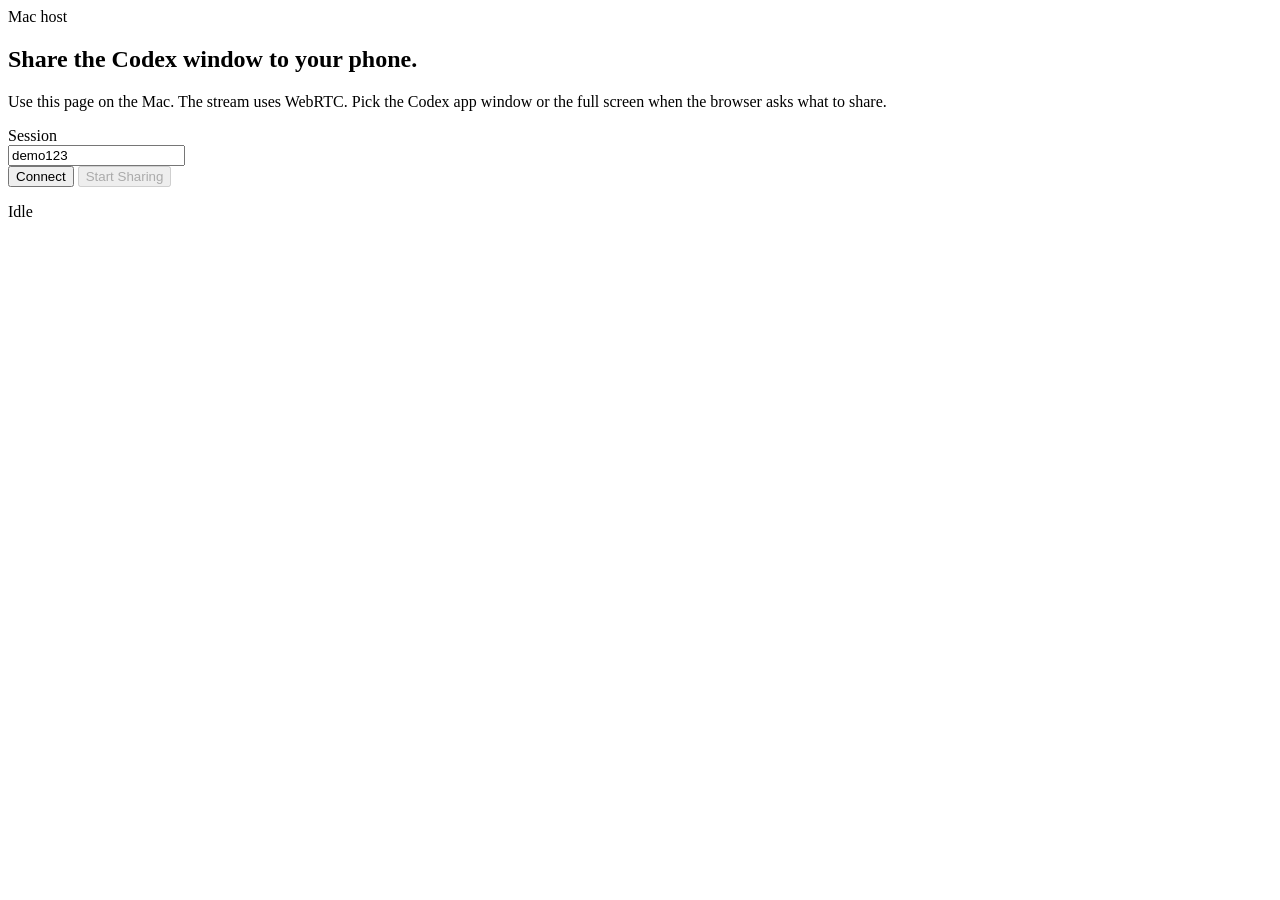
==== shared-backend/web/host.html @ 50c8c579 "Initial PocketCodex prototype" ====
<!DOCTYPE html>
<html lang="en">
  <head>
    <meta charset="utf-8" />
    <meta name="viewport" content="width=device-width, initial-scale=1" />
    <title>PocketCodex Host</title>
    <link rel="stylesheet" href="/styles.css" />
  </head>
  <body>
    <main class="shell">
      <section class="card grid two">
        <div>
          <div class="row">
            <span class="pill">Mac host</span>
          </div>
          <h1>Share the Codex window to your phone.</h1>
          <p class="status">
            Use this page on the Mac. The stream uses WebRTC. Pick the Codex app window or the full
            screen when the browser asks what to share.
          </p>
          <div class="row">
            <label class="small" for="session">Session</label>
          </div>
          <input id="session" class="mono" />
          <div class="row">
            <button id="connect">Connect</button>
            <button id="share" class="secondary" disabled>Start Sharing</button>
          </div>
          <p id="status" class="status">Idle</p>
          <p id="link" class="status mono"></p>
        </div>
        <div class="video-frame">
          <video id="preview" autoplay muted playsinline></video>
        </div>
      </section>
    </main>

    <script>
      const sessionInput = document.getElementById("session");
      const connectButton = document.getElementById("connect");
      const shareButton = document.getElementById("share");
      const preview = document.getElementById("preview");
      const statusNode = document.getElementById("status");
      const linkNode = document.getElementById("link");

      const params = new URLSearchParams(window.location.search);
      sessionInput.value = params.get("session") || "demo123";

      let socket;
      let peer;
      let localStream;

      function setStatus(text) {
        statusNode.textContent = text;
      }

      function wsBase() {
        return window.location.origin.replace(/^http/, "ws");
      }

      async function createPeerConnection() {
        if (peer) {
          peer.close();
        }

        peer = new RTCPeerConnection({
          iceServers: [{ urls: "stun:stun.l.google.com:19302" }],
        });

        if (localStream) {
          for (const track of localStream.getTracks()) {
            peer.addTrack(track, localStream);
          }
        }

        peer.onicecandidate = (event) => {
          if (event.candidate && socket?.readyState === WebSocket.OPEN) {
            socket.send(JSON.stringify({ type: "candidate", candidate: event.candidate }));
          }
        };

        return peer;
      }

      async function ensureSession() {
        await fetch("/api/sessions", {
          method: "POST",
          headers: { "Content-Type": "application/json" },
          body: JSON.stringify({ session_id: sessionInput.value }),
        });
      }

      async function startSharing() {
        localStream = await navigator.mediaDevices.getDisplayMedia({
          video: { frameRate: 24 },
          audio: false,
        });
        preview.srcObject = localStream;
        await createPeerConnection();
        setStatus("Screen selected. Waiting for phone viewer.");
      }

      async function connectSocket() {
        await ensureSession();
        socket = new WebSocket(`${wsBase()}/ws/session/${sessionInput.value}/host`);

        socket.onopen = () => {
          setStatus("Host connected. Start sharing when ready.");
          shareButton.disabled = false;
          const url = new URL("/viewer.html", window.location.origin);
          url.searchParams.set("session", sessionInput.value);
          linkNode.textContent = url.toString();
        };

        socket.onmessage = async (event) => {
          const message = JSON.parse(event.data);

          if (message.type === "viewer-ready") {
            if (!localStream) {
              setStatus("Viewer is ready. Start sharing first.");
              return;
            }

            await createPeerConnection();
            const offer = await peer.createOffer();
            await peer.setLocalDescription(offer);
            socket.send(JSON.stringify({ type: "offer", sdp: offer }));
            setStatus("Offer sent to viewer.");
            return;
          }

          if (message.type === "answer" && peer) {
            await peer.setRemoteDescription(new RTCSessionDescription(message.sdp));
            setStatus("Viewer connected.");
            return;
          }

          if (message.type === "candidate" && peer && message.candidate) {
            await peer.addIceCandidate(new RTCIceCandidate(message.candidate));
          }
        };

        socket.onclose = () => {
          setStatus("Socket disconnected.");
          shareButton.disabled = true;
        };
      }

      connectButton.addEventListener("click", connectSocket);
      shareButton.addEventListener("click", startSharing);
    </script>
  </body>
</html>
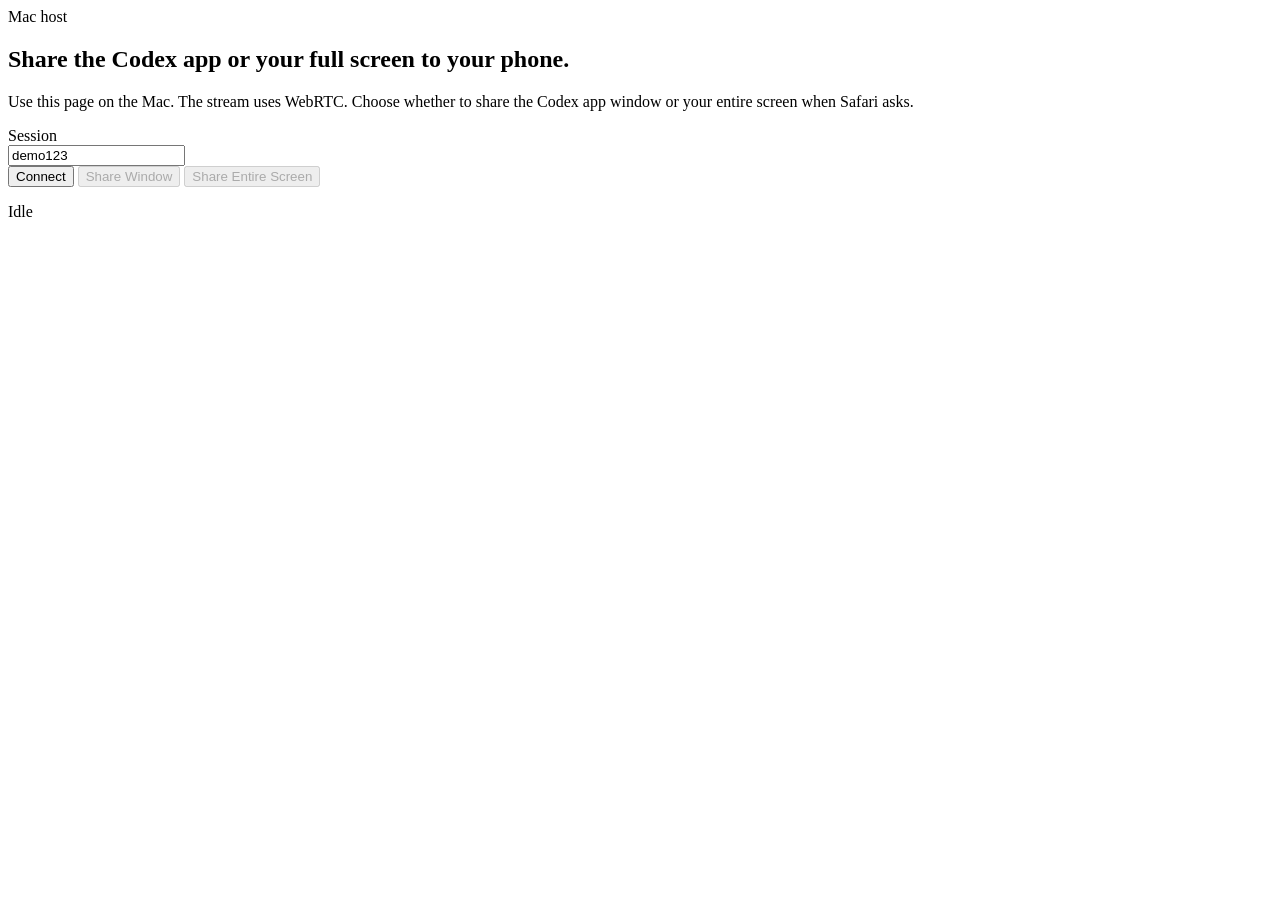
==== commit 43b36c4c: "Add explicit window and screen share actions" ====
--- a/shared-backend/web/host.html
+++ b/shared-backend/web/host.html
@@ -13,10 +13,10 @@
           <div class="row">
             <span class="pill">Mac host</span>
           </div>
-          <h1>Share the Codex window to your phone.</h1>
+          <h1>Share the Codex app or your full screen to your phone.</h1>
           <p class="status">
-            Use this page on the Mac. The stream uses WebRTC. Pick the Codex app window or the full
-            screen when the browser asks what to share.
+            Use this page on the Mac. The stream uses WebRTC. Choose whether to share the Codex app
+            window or your entire screen when Safari asks.
           </p>
           <div class="row">
             <label class="small" for="session">Session</label>
@@ -24,10 +24,13 @@
           <input id="session" class="mono" />
           <div class="row">
             <button id="connect">Connect</button>
-            <button id="share" class="secondary" disabled>Start Sharing</button>
+            <button id="shareWindow" class="secondary" disabled>Share Window</button>
+            <button id="shareScreen" class="secondary" disabled>Share Entire Screen</button>
           </div>
+          <p id="warning" class="status" style="display:none;color:#ffcc80"></p>
           <p id="status" class="status">Idle</p>
           <p id="link" class="status mono"></p>
+          <img id="viewerQr" alt="Viewer QR code" style="display:none;max-width:220px;width:100%;border-radius:16px;background:#fff;padding:10px" />
         </div>
         <div class="video-frame">
           <video id="preview" autoplay muted playsinline></video>
@@ -38,33 +41,70 @@
     <script>
       const sessionInput = document.getElementById("session");
       const connectButton = document.getElementById("connect");
-      const shareButton = document.getElementById("share");
+      const shareWindowButton = document.getElementById("shareWindow");
+      const shareScreenButton = document.getElementById("shareScreen");
       const preview = document.getElementById("preview");
+      const warningNode = document.getElementById("warning");
       const statusNode = document.getElementById("status");
       const linkNode = document.getElementById("link");
+      const viewerQr = document.getElementById("viewerQr");
 
       const params = new URLSearchParams(window.location.search);
       sessionInput.value = params.get("session") || "demo123";
+      const sessionToken = params.get("token") || "";
 
       let socket;
       let peer;
       let localStream;
+      let heartbeatTimer;
+      let runtimeConfig;
 
       function setStatus(text) {
         statusNode.textContent = text;
       }
 
-      function wsBase() {
-        return window.location.origin.replace(/^http/, "ws");
+      function isSecureCaptureOrigin() {
+        return window.location.protocol === "https:" ||
+          window.location.hostname === "127.0.0.1" ||
+          window.location.hostname === "localhost";
+      }
+
+      function renderOriginWarning(config) {
+        if (isSecureCaptureOrigin()) {
+          warningNode.style.display = "none";
+          warningNode.textContent = "";
+          return;
+        }
+
+        const localUrl = new URL("/host.html", config.local_host_base_url);
+        localUrl.search = window.location.search;
+        warningNode.style.display = "block";
+        warningNode.textContent =
+          `Safari screen sharing needs this host page on localhost or HTTPS. Open this on the Mac instead: ${localUrl.toString()}`;
+      }
+
+      async function ensureRuntimeConfig() {
+        if (runtimeConfig) {
+          return runtimeConfig;
+        }
+        const response = await fetch("/api/runtime-config");
+        runtimeConfig = await response.json();
+        renderOriginWarning(runtimeConfig);
+        return runtimeConfig;
+      }
+
+      function wsBase(baseUrl) {
+        return baseUrl.replace(/^http/, "ws");
       }
 
       async function createPeerConnection() {
+        const config = await ensureRuntimeConfig();
         if (peer) {
           peer.close();
         }
 
         peer = new RTCPeerConnection({
-          iceServers: [{ urls: "stun:stun.l.google.com:19302" }],
+          iceServers: config.ice_servers,
         });
 
         if (localStream) {
@@ -83,33 +123,67 @@
       }
 
       async function ensureSession() {
-        await fetch("/api/sessions", {
-          method: "POST",
-          headers: { "Content-Type": "application/json" },
-          body: JSON.stringify({ session_id: sessionInput.value }),
-        });
-      }
-
-      async function startSharing() {
+        if (sessionToken) {
+          return;
+        }
+        throw new Error("Missing session token in host link.");
+      }
+
+      async function startSharing(mode) {
+        const config = await ensureRuntimeConfig();
+        if (!isSecureCaptureOrigin()) {
+          renderOriginWarning(config);
+          setStatus("Open the host page on localhost or HTTPS before starting screen sharing.");
+          return;
+        }
+
+        const videoOptions = { frameRate: 24 };
+        let expectedSelection = "window or full screen";
+
+        if (mode === "window") {
+          videoOptions.displaySurface = "window";
+          videoOptions.preferCurrentTab = false;
+          expectedSelection = "Codex window";
+        } else if (mode === "screen") {
+          videoOptions.displaySurface = "monitor";
+          expectedSelection = "entire screen";
+        }
+
         localStream = await navigator.mediaDevices.getDisplayMedia({
-          video: { frameRate: 24 },
+          video: videoOptions,
           audio: false,
         });
         preview.srcObject = localStream;
         await createPeerConnection();
-        setStatus("Screen selected. Waiting for phone viewer.");
+        setStatus(`Sharing started. If Safari asked, choose ${expectedSelection}. Waiting for phone viewer.`);
       }
 
       async function connectSocket() {
+        const config = await ensureRuntimeConfig();
         await ensureSession();
-        socket = new WebSocket(`${wsBase()}/ws/session/${sessionInput.value}/host`);
+        socket = new WebSocket(`${wsBase(config.public_base_url)}/ws/session/${sessionInput.value}/host?token=${encodeURIComponent(sessionToken)}`);
 
         socket.onopen = () => {
-          setStatus("Host connected. Start sharing when ready.");
-          shareButton.disabled = false;
-          const url = new URL("/viewer.html", window.location.origin);
+          setStatus("Host connected. Choose window share or full-screen share.");
+          shareWindowButton.disabled = false;
+          shareScreenButton.disabled = false;
+          const url = new URL("/viewer.html", config.public_base_url);
           url.searchParams.set("session", sessionInput.value);
+          url.searchParams.set("token", sessionToken);
           linkNode.textContent = url.toString();
+          viewerQr.src = `/api/sessions/${sessionInput.value}/qr.svg?kind=viewer&token=${encodeURIComponent(sessionToken)}`;
+          viewerQr.style.display = "block";
+          clearInterval(heartbeatTimer);
+          heartbeatTimer = setInterval(() => {
+            fetch(`/api/sessions/${sessionInput.value}/heartbeat`, {
+              method: "POST",
+              headers: {
+                "Content-Type": "application/json",
+                "X-Session-Token": sessionToken,
+              },
+              body: JSON.stringify({ role: "host" }),
+            });
+          }, 5000);
         };
 
         socket.onmessage = async (event) => {
@@ -142,12 +216,15 @@
 
         socket.onclose = () => {
           setStatus("Socket disconnected.");
-          shareButton.disabled = true;
+          shareWindowButton.disabled = true;
+          shareScreenButton.disabled = true;
+          clearInterval(heartbeatTimer);
         };
       }
 
       connectButton.addEventListener("click", connectSocket);
-      shareButton.addEventListener("click", startSharing);
+      shareWindowButton.addEventListener("click", () => startSharing("window"));
+      shareScreenButton.addEventListener("click", () => startSharing("screen"));
     </script>
   </body>
 </html>
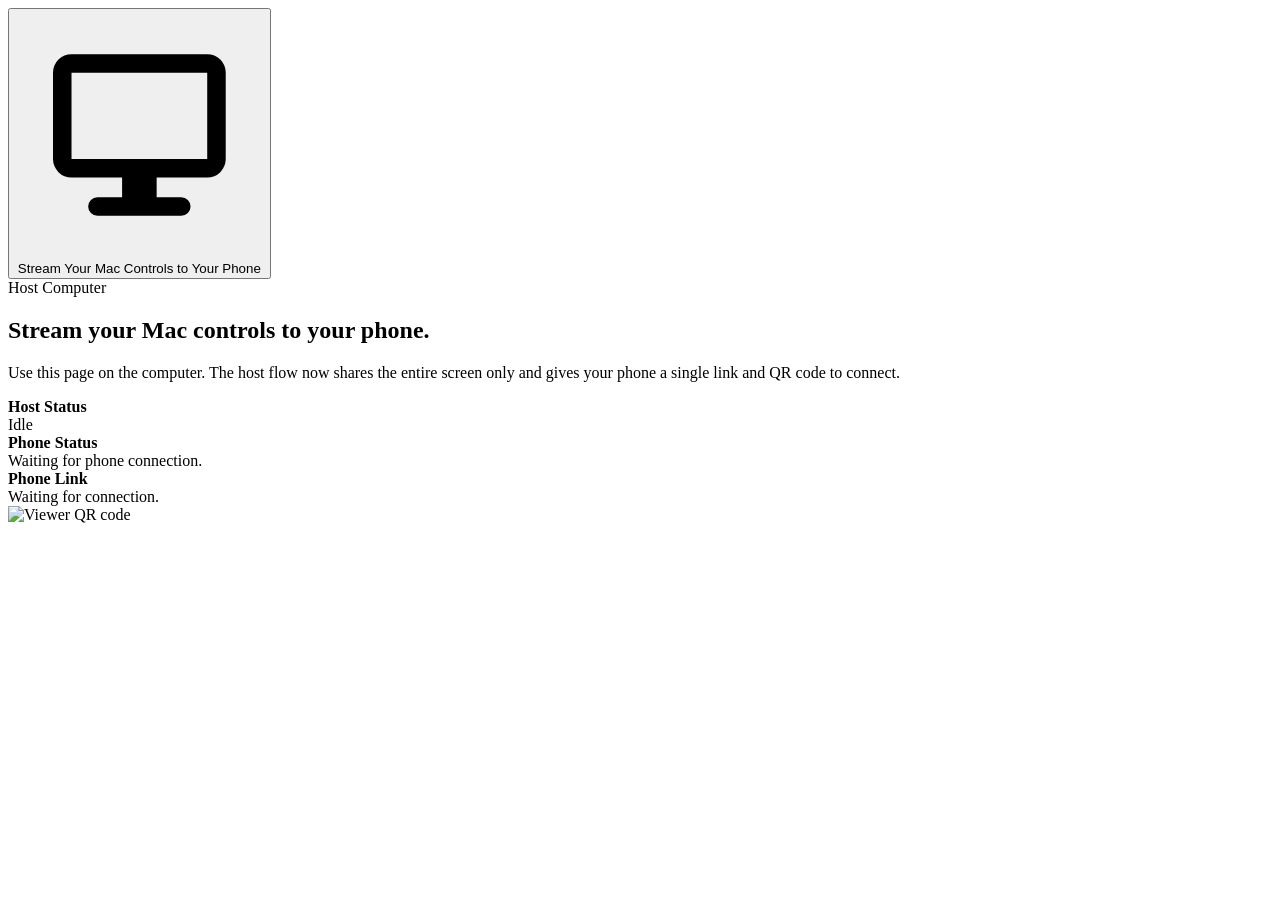
==== commit 208f6178: "Simplify host UI to single stream flow" ====
--- a/shared-backend/web/host.html
+++ b/shared-backend/web/host.html
@@ -7,33 +7,55 @@
     <link rel="stylesheet" href="/styles.css" />
   </head>
   <body>
-    <main class="shell">
-      <section class="card grid two">
-        <div>
-          <div class="row">
-            <span class="pill">Mac host</span>
+    <main class="shell viewer-shell">
+      <section class="card host-card">
+        <div class="host-layout">
+          <div class="host-panel">
+            <div class="viewer-hero">
+              <button id="connect" class="hero-button">
+                <span class="hero-button-content">
+                  <span class="hero-button-icon" aria-hidden="true">
+                    <svg viewBox="0 0 20 20" focusable="false">
+                      <path
+                        d="M4.5 3.5h11a1.5 1.5 0 0 1 1.5 1.5v7a1.5 1.5 0 0 1-1.5 1.5h-4.1v1.6h2a.75.75 0 1 1 0 1.5H6.6a.75.75 0 0 1 0-1.5h2v-1.6H4.5A1.5 1.5 0 0 1 3 12V5a1.5 1.5 0 0 1 1.5-1.5Zm0 1.5v7h11V5h-11Z"
+                      />
+                    </svg>
+                  </span>
+                  <span id="connectLabel">Stream Your Mac Controls to Your Phone</span>
+                </span>
+              </button>
+            </div>
+
+            <div class="host-copy">
+              <span class="pill">Host Computer</span>
+              <h1 class="host-title">Stream your Mac controls to your phone.</h1>
+              <p class="status host-subtitle">
+                Use this page on the computer. The host flow now shares the entire screen only and
+                gives your phone a single link and QR code to connect.
+              </p>
+            </div>
+
+            <div id="warning" class="status-card host-warning hidden"></div>
+            <div class="status-card">
+              <strong>Host Status</strong>
+              <div id="status" class="status">Idle</div>
+            </div>
+            <div class="status-card">
+              <strong>Phone Status</strong>
+              <div id="phoneStatus" class="status">Waiting for phone connection.</div>
+            </div>
+            <div class="status-card">
+              <strong>Phone Link</strong>
+              <div id="link" class="status mono host-link">Waiting for connection.</div>
+            </div>
+            <div class="host-qr-wrap">
+              <img id="viewerQr" alt="Viewer QR code" class="host-qr hidden" />
+            </div>
           </div>
-          <h1>Share the Codex app or your full screen to your phone.</h1>
-          <p class="status">
-            Use this page on the Mac. The stream uses WebRTC. Choose whether to share the Codex app
-            window or your entire screen when Safari asks.
-          </p>
-          <div class="row">
-            <label class="small" for="session">Session</label>
+
+          <div class="video-frame host-preview-frame">
+            <video id="preview" autoplay muted playsinline></video>
           </div>
-          <input id="session" class="mono" />
-          <div class="row">
-            <button id="connect">Connect</button>
-            <button id="shareWindow" class="secondary" disabled>Share Window</button>
-            <button id="shareScreen" class="secondary" disabled>Share Entire Screen</button>
-          </div>
-          <p id="warning" class="status" style="display:none;color:#ffcc80"></p>
-          <p id="status" class="status">Idle</p>
-          <p id="link" class="status mono"></p>
-          <img id="viewerQr" alt="Viewer QR code" style="display:none;max-width:220px;width:100%;border-radius:16px;background:#fff;padding:10px" />
-        </div>
-        <div class="video-frame">
-          <video id="preview" autoplay muted playsinline></video>
         </div>
       </section>
     </main>
@@ -41,13 +63,13 @@
     <script>
       const sessionInput = document.getElementById("session");
       const connectButton = document.getElementById("connect");
-      const shareWindowButton = document.getElementById("shareWindow");
-      const shareScreenButton = document.getElementById("shareScreen");
       const preview = document.getElementById("preview");
       const warningNode = document.getElementById("warning");
       const statusNode = document.getElementById("status");
+      const phoneStatusNode = document.getElementById("phoneStatus");
       const linkNode = document.getElementById("link");
       const viewerQr = document.getElementById("viewerQr");
+      const connectLabelNode = document.getElementById("connectLabel");
 
       const params = new URLSearchParams(window.location.search);
       sessionInput.value = params.get("session") || "demo123";
@@ -58,9 +80,25 @@
       let localStream;
       let heartbeatTimer;
       let runtimeConfig;
+      let isConnecting = false;
 
       function setStatus(text) {
         statusNode.textContent = text;
+      }
+
+      function setPhoneStatus(text) {
+        phoneStatusNode.textContent = text;
+      }
+
+      function updateConnectButton() {
+        const connected = socket?.readyState === WebSocket.OPEN;
+        connectLabelNode.textContent = connected
+          ? "Host Ready"
+          : isConnecting
+            ? "Preparing Stream..."
+            : "Stream Your Mac Controls to Your Phone";
+        connectButton.classList.toggle("is-connected", connected);
+        connectButton.disabled = isConnecting || connected;
       }
 
       function isSecureCaptureOrigin() {
@@ -71,14 +109,14 @@
 
       function renderOriginWarning(config) {
         if (isSecureCaptureOrigin()) {
-          warningNode.style.display = "none";
+          warningNode.classList.add("hidden");
           warningNode.textContent = "";
           return;
         }
 
         const localUrl = new URL("/host.html", config.local_host_base_url);
         localUrl.search = window.location.search;
-        warningNode.style.display = "block";
+        warningNode.classList.remove("hidden");
         warningNode.textContent =
           `Safari screen sharing needs this host page on localhost or HTTPS. Open this on the Mac instead: ${localUrl.toString()}`;
       }
@@ -129,7 +167,7 @@
         throw new Error("Missing session token in host link.");
       }
 
-      async function startSharing(mode) {
+      async function startSharing() {
         const config = await ensureRuntimeConfig();
         if (!isSecureCaptureOrigin()) {
           renderOriginWarning(config);
@@ -137,42 +175,44 @@
           return;
         }
 
-        const videoOptions = { frameRate: 24 };
-        let expectedSelection = "window or full screen";
-
-        if (mode === "window") {
-          videoOptions.displaySurface = "window";
-          videoOptions.preferCurrentTab = false;
-          expectedSelection = "Codex window";
-        } else if (mode === "screen") {
-          videoOptions.displaySurface = "monitor";
-          expectedSelection = "entire screen";
-        }
-
         localStream = await navigator.mediaDevices.getDisplayMedia({
-          video: videoOptions,
+          video: {
+            frameRate: 24,
+            displaySurface: "monitor",
+          },
           audio: false,
         });
         preview.srcObject = localStream;
         await createPeerConnection();
-        setStatus(`Sharing started. If Safari asked, choose ${expectedSelection}. Waiting for phone viewer.`);
+        setStatus("Sharing started. If Safari asked, choose your entire screen.");
+        setPhoneStatus("Waiting for phone connection.");
       }
 
       async function connectSocket() {
+        if (socket?.readyState === WebSocket.OPEN || isConnecting) {
+          return;
+        }
+
+        isConnecting = true;
+        updateConnectButton();
         const config = await ensureRuntimeConfig();
         await ensureSession();
-        socket = new WebSocket(`${wsBase(config.public_base_url)}/ws/session/${sessionInput.value}/host?token=${encodeURIComponent(sessionToken)}`);
+        socket = new WebSocket(`${wsBase(window.location.origin)}/ws/session/${sessionInput.value}/host?token=${encodeURIComponent(sessionToken)}`);
 
         socket.onopen = () => {
-          setStatus("Host connected. Choose window share or full-screen share.");
-          shareWindowButton.disabled = false;
-          shareScreenButton.disabled = false;
+          isConnecting = false;
+          updateConnectButton();
+          setStatus("Host connected. Starting full-screen sharing.");
+          setPhoneStatus("Waiting for phone connection.");
           const url = new URL("/viewer.html", config.public_base_url);
           url.searchParams.set("session", sessionInput.value);
           url.searchParams.set("token", sessionToken);
           linkNode.textContent = url.toString();
           viewerQr.src = `/api/sessions/${sessionInput.value}/qr.svg?kind=viewer&token=${encodeURIComponent(sessionToken)}`;
-          viewerQr.style.display = "block";
+          viewerQr.classList.remove("hidden");
+          startSharing().catch((error) => {
+            setStatus(`Unable to start sharing: ${error?.message || error}`);
+          });
           clearInterval(heartbeatTimer);
           heartbeatTimer = setInterval(() => {
             fetch(`/api/sessions/${sessionInput.value}/heartbeat`, {
@@ -191,7 +231,7 @@
 
           if (message.type === "viewer-ready") {
             if (!localStream) {
-              setStatus("Viewer is ready. Start sharing first.");
+              setPhoneStatus("Phone connected, waiting for stream.");
               return;
             }
 
@@ -200,12 +240,14 @@
             await peer.setLocalDescription(offer);
             socket.send(JSON.stringify({ type: "offer", sdp: offer }));
             setStatus("Offer sent to viewer.");
+            setPhoneStatus("Phone connected. Establishing stream.");
             return;
           }
 
           if (message.type === "answer" && peer) {
             await peer.setRemoteDescription(new RTCSessionDescription(message.sdp));
             setStatus("Viewer connected.");
+            setPhoneStatus("Phone connected.");
             return;
           }
 
@@ -214,17 +256,23 @@
           }
         };
 
+        socket.onerror = () => {
+          isConnecting = false;
+          updateConnectButton();
+        };
+
         socket.onclose = () => {
+          isConnecting = false;
+          updateConnectButton();
           setStatus("Socket disconnected.");
-          shareWindowButton.disabled = true;
-          shareScreenButton.disabled = true;
+          setPhoneStatus("Phone disconnected.");
           clearInterval(heartbeatTimer);
         };
       }
 
       connectButton.addEventListener("click", connectSocket);
-      shareWindowButton.addEventListener("click", () => startSharing("window"));
-      shareScreenButton.addEventListener("click", () => startSharing("screen"));
+      updateConnectButton();
+      setPhoneStatus("Waiting for phone connection.");
     </script>
   </body>
 </html>
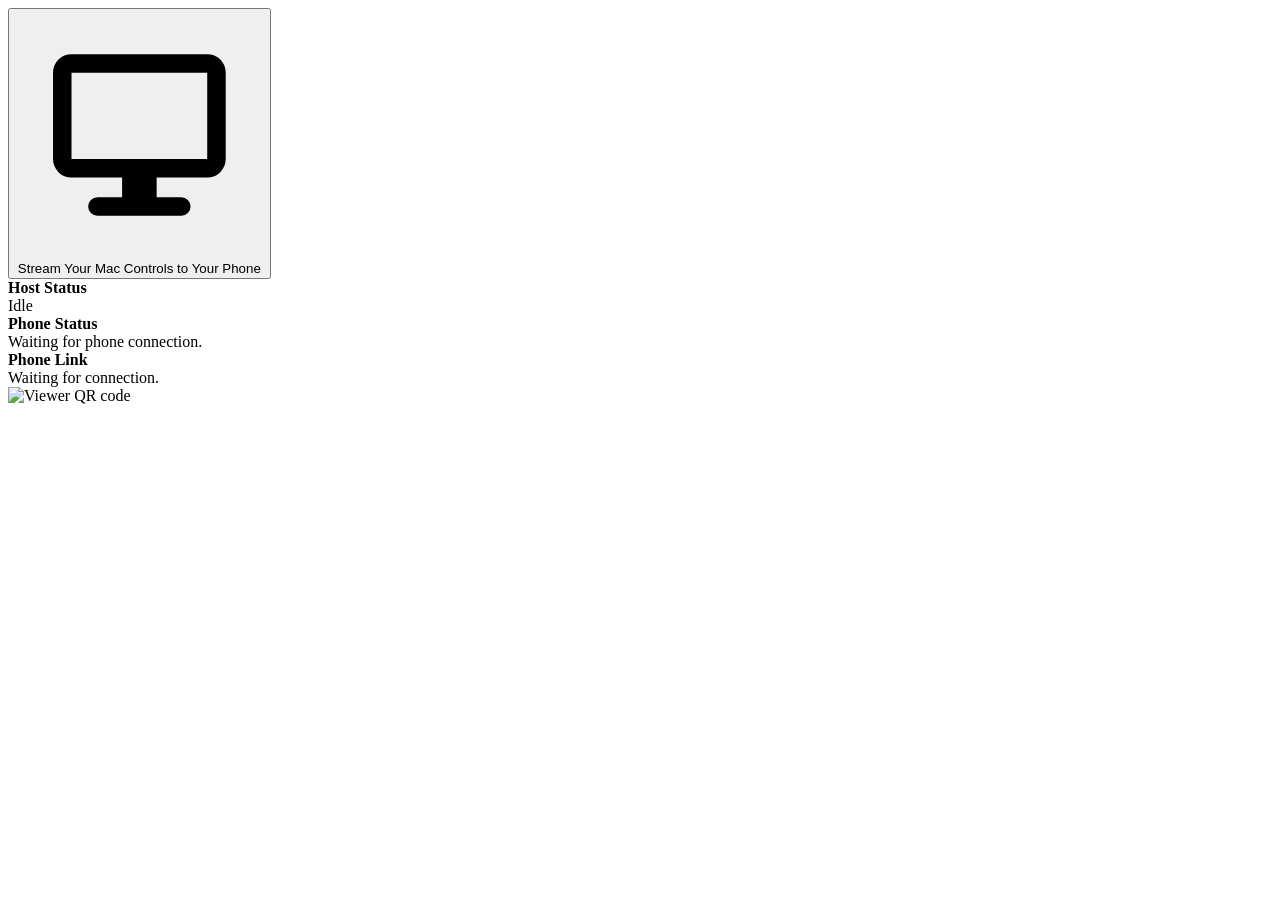
==== commit dc923390: "Unify one-click Mac host flow" ====
--- a/shared-backend/web/host.html
+++ b/shared-backend/web/host.html
@@ -7,63 +7,41 @@
     <link rel="stylesheet" href="/styles.css" />
   </head>
   <body>
-    <main class="shell viewer-shell">
-      <section class="card host-card">
-        <div class="host-layout">
-          <div class="host-panel">
-            <div class="viewer-hero">
-              <button id="connect" class="hero-button">
-                <span class="hero-button-content">
-                  <span class="hero-button-icon" aria-hidden="true">
-                    <svg viewBox="0 0 20 20" focusable="false">
-                      <path
-                        d="M4.5 3.5h11a1.5 1.5 0 0 1 1.5 1.5v7a1.5 1.5 0 0 1-1.5 1.5h-4.1v1.6h2a.75.75 0 1 1 0 1.5H6.6a.75.75 0 0 1 0-1.5h2v-1.6H4.5A1.5 1.5 0 0 1 3 12V5a1.5 1.5 0 0 1 1.5-1.5Zm0 1.5v7h11V5h-11Z"
-                      />
-                    </svg>
-                  </span>
-                  <span id="connectLabel">Stream Your Mac Controls to Your Phone</span>
-                </span>
-              </button>
-            </div>
-
-            <div class="host-copy">
-              <span class="pill">Host Computer</span>
-              <h1 class="host-title">Stream your Mac controls to your phone.</h1>
-              <p class="status host-subtitle">
-                Use this page on the computer. The host flow now shares the entire screen only and
-                gives your phone a single link and QR code to connect.
-              </p>
-            </div>
-
-            <div id="warning" class="status-card host-warning hidden"></div>
-            <div class="status-card">
-              <strong>Host Status</strong>
-              <div id="status" class="status">Idle</div>
-            </div>
-            <div class="status-card">
-              <strong>Phone Status</strong>
-              <div id="phoneStatus" class="status">Waiting for phone connection.</div>
-            </div>
-            <div class="status-card">
-              <strong>Phone Link</strong>
-              <div id="link" class="status mono host-link">Waiting for connection.</div>
-            </div>
-            <div class="host-qr-wrap">
-              <img id="viewerQr" alt="Viewer QR code" class="host-qr hidden" />
-            </div>
-          </div>
-
-          <div class="video-frame host-preview-frame">
-            <video id="preview" autoplay muted playsinline></video>
-          </div>
+    <main class="shell host-screen">
+      <div class="host-flow">
+        <button id="connect" class="hero-button host-flow-button">
+          <span class="hero-button-content">
+            <span class="hero-button-icon" aria-hidden="true">
+              <svg viewBox="0 0 20 20" focusable="false">
+                <path
+                  d="M4.5 3.5h11a1.5 1.5 0 0 1 1.5 1.5v7a1.5 1.5 0 0 1-1.5 1.5h-4.1v1.6h2a.75.75 0 1 1 0 1.5H6.6a.75.75 0 0 1 0-1.5h2v-1.6H4.5A1.5 1.5 0 0 1 3 12V5a1.5 1.5 0 0 1 1.5-1.5Zm0 1.5v7h11V5h-11Z"
+                />
+              </svg>
+            </span>
+            <span id="connectLabel">Stream Your Mac Controls to Your Phone</span>
+          </span>
+        </button>
+        <div id="warning" class="status-card host-warning hidden"></div>
+        <div class="status-card">
+          <strong>Host Status</strong>
+          <div id="status" class="status">Idle</div>
         </div>
-      </section>
+        <div class="status-card">
+          <strong>Phone Status</strong>
+          <div id="phoneStatus" class="status">Waiting for phone connection.</div>
+        </div>
+        <div class="status-card">
+          <strong>Phone Link</strong>
+          <div id="link" class="status mono host-link">Waiting for connection.</div>
+        </div>
+        <div class="host-qr-wrap">
+          <img id="viewerQr" alt="Viewer QR code" class="host-qr hidden" />
+        </div>
+      </div>
     </main>
 
     <script>
-      const sessionInput = document.getElementById("session");
       const connectButton = document.getElementById("connect");
-      const preview = document.getElementById("preview");
       const warningNode = document.getElementById("warning");
       const statusNode = document.getElementById("status");
       const phoneStatusNode = document.getElementById("phoneStatus");
@@ -72,8 +50,9 @@
       const connectLabelNode = document.getElementById("connectLabel");
 
       const params = new URLSearchParams(window.location.search);
-      sessionInput.value = params.get("session") || "demo123";
+      const sessionId = params.get("session") || "demo123";
       const sessionToken = params.get("token") || "";
+      const autoStart = params.get("autostart") === "1";
 
       let socket;
       let peer;
@@ -81,6 +60,10 @@
       let heartbeatTimer;
       let runtimeConfig;
       let isConnecting = false;
+      let isPreparing = false;
+      let viewerReady = false;
+      let preparedViewerUrl = "";
+      let preparedViewerQrKind = "viewer";
 
       function setStatus(text) {
         statusNode.textContent = text;
@@ -92,13 +75,16 @@
 
       function updateConnectButton() {
         const connected = socket?.readyState === WebSocket.OPEN;
-        connectLabelNode.textContent = connected
-          ? "Host Ready"
-          : isConnecting
-            ? "Preparing Stream..."
-            : "Stream Your Mac Controls to Your Phone";
-        connectButton.classList.toggle("is-connected", connected);
-        connectButton.disabled = isConnecting || connected;
+        const sharing = Boolean(localStream);
+        if (sharing || connected) {
+          connectLabelNode.textContent = "Active on Your Mac";
+        } else if (isPreparing || isConnecting) {
+          connectLabelNode.textContent = "Preparing Stream...";
+        } else {
+          connectLabelNode.textContent = "Stream Your Mac Controls to Your Phone";
+        }
+        connectButton.classList.toggle("is-connected", connected || sharing);
+        connectButton.disabled = isPreparing || isConnecting || connected || sharing;
       }
 
       function isSecureCaptureOrigin() {
@@ -167,55 +153,106 @@
         throw new Error("Missing session token in host link.");
       }
 
-      async function startSharing() {
-        const config = await ensureRuntimeConfig();
+      async function sendOfferToViewer() {
+        if (!viewerReady || !localStream || !peer || socket?.readyState !== WebSocket.OPEN) {
+          return;
+        }
+
+        const offer = await peer.createOffer();
+        await peer.setLocalDescription(offer);
+        socket.send(JSON.stringify({ type: "offer", sdp: offer }));
+        setStatus("Offer sent to viewer.");
+        setPhoneStatus("Phone connected. Establishing stream.");
+      }
+
+      function requestScreenShare() {
         if (!isSecureCaptureOrigin()) {
-          renderOriginWarning(config);
-          setStatus("Open the host page on localhost or HTTPS before starting screen sharing.");
-          return;
-        }
-
-        localStream = await navigator.mediaDevices.getDisplayMedia({
+          throw new Error("Open the host page on localhost or HTTPS before starting screen sharing.");
+        }
+
+        return navigator.mediaDevices.getDisplayMedia({
           video: {
             frameRate: 24,
             displaySurface: "monitor",
           },
           audio: false,
         });
-        preview.srcObject = localStream;
+      }
+
+      async function attachLocalStream(stream) {
+        localStream = stream;
         await createPeerConnection();
         setStatus("Sharing started. If Safari asked, choose your entire screen.");
         setPhoneStatus("Waiting for phone connection.");
+        await sendOfferToViewer();
+      }
+
+      async function prepareHostFlow() {
+        if (isPreparing) {
+          return;
+        }
+
+        isPreparing = true;
+        updateConnectButton();
+        await ensureRuntimeConfig();
+        await ensureSession();
+        const prepareResponse = await fetch(`/api/sessions/${sessionId}/host/prepare`, {
+          method: "POST",
+          headers: {
+            "X-Session-Token": sessionToken,
+          },
+        });
+        if (!prepareResponse.ok) {
+          isPreparing = false;
+          updateConnectButton();
+          setStatus("Unable to prepare the local host flow.");
+          return false;
+        }
+        const prepared = await prepareResponse.json();
+        const preparedLinks = prepared.links || {};
+        const remoteTrialReady = Boolean(prepared.remote_trial?.active);
+        const remoteViewerUrl = preparedLinks.viewer_url || "";
+        const lanViewerUrl = preparedLinks.viewer_lan_url || "";
+        const usingRemoteViewer = remoteTrialReady && remoteViewerUrl.startsWith("https://");
+        preparedViewerUrl = usingRemoteViewer ? remoteViewerUrl : lanViewerUrl;
+        preparedViewerQrKind = usingRemoteViewer ? "viewer" : "viewer_lan";
+
+        if (usingRemoteViewer) {
+          setStatus("Host is ready. Click to share your screen.");
+          setPhoneStatus("Waiting for phone connection.");
+        } else {
+          setStatus("Remote phone link unavailable. Same-network link is ready. Click to share your screen.");
+          setPhoneStatus("Waiting for phone connection on the same Wi-Fi/network.");
+        }
+        linkNode.textContent = preparedViewerUrl;
+        viewerQr.src = `/api/sessions/${sessionId}/qr.svg?kind=${preparedViewerQrKind}&token=${encodeURIComponent(sessionToken)}`;
+        viewerQr.classList.remove("hidden");
+        isPreparing = false;
+        updateConnectButton();
+        return true;
       }
 
       async function connectSocket() {
         if (socket?.readyState === WebSocket.OPEN || isConnecting) {
-          return;
+          return true;
         }
 
         isConnecting = true;
         updateConnectButton();
-        const config = await ensureRuntimeConfig();
-        await ensureSession();
-        socket = new WebSocket(`${wsBase(window.location.origin)}/ws/session/${sessionInput.value}/host?token=${encodeURIComponent(sessionToken)}`);
+
+        socket = new WebSocket(`${wsBase(window.location.origin)}/ws/session/${sessionId}/host?token=${encodeURIComponent(sessionToken)}`);
 
         socket.onopen = () => {
           isConnecting = false;
           updateConnectButton();
-          setStatus("Host connected. Starting full-screen sharing.");
-          setPhoneStatus("Waiting for phone connection.");
-          const url = new URL("/viewer.html", config.public_base_url);
-          url.searchParams.set("session", sessionInput.value);
-          url.searchParams.set("token", sessionToken);
-          linkNode.textContent = url.toString();
-          viewerQr.src = `/api/sessions/${sessionInput.value}/qr.svg?kind=viewer&token=${encodeURIComponent(sessionToken)}`;
-          viewerQr.classList.remove("hidden");
-          startSharing().catch((error) => {
-            setStatus(`Unable to start sharing: ${error?.message || error}`);
-          });
+          if (localStream) {
+            setStatus("Host connected. Screen sharing active.");
+          } else {
+            setStatus("Host connected. Click to share your screen.");
+          }
           clearInterval(heartbeatTimer);
           heartbeatTimer = setInterval(() => {
-            fetch(`/api/sessions/${sessionInput.value}/heartbeat`, {
+            fetch(`/api/sessions/${sessionId}/heartbeat`, {
               method: "POST",
               headers: {
                 "Content-Type": "application/json",
@@ -230,17 +267,14 @@
           const message = JSON.parse(event.data);
 
           if (message.type === "viewer-ready") {
+            viewerReady = true;
             if (!localStream) {
               setPhoneStatus("Phone connected, waiting for stream.");
               return;
             }
 
             await createPeerConnection();
-            const offer = await peer.createOffer();
-            await peer.setLocalDescription(offer);
-            socket.send(JSON.stringify({ type: "offer", sdp: offer }));
-            setStatus("Offer sent to viewer.");
-            setPhoneStatus("Phone connected. Establishing stream.");
+            await sendOfferToViewer();
             return;
           }
 
@@ -268,11 +302,63 @@
           setPhoneStatus("Phone disconnected.");
           clearInterval(heartbeatTimer);
         };
-      }
-
-      connectButton.addEventListener("click", connectSocket);
+        return true;
+      }
+
+      async function handleConnectClick() {
+        let sharePromise = null;
+        if (!localStream) {
+          try {
+            sharePromise = requestScreenShare();
+            setStatus("Preparing screen share and phone link...");
+          } catch (error) {
+            setStatus(error?.message || "Unable to start screen sharing.");
+            return;
+          }
+        }
+
+        if (!preparedViewerUrl) {
+          const prepared = await prepareHostFlow();
+          if (!prepared) {
+            return;
+          }
+        }
+        await connectSocket();
+        if (sharePromise) {
+          try {
+            const stream = await sharePromise;
+            await attachLocalStream(stream);
+          } catch (error) {
+            setStatus(`Unable to start sharing: ${error?.message || error}`);
+            return;
+          }
+        }
+        if (socket?.readyState === WebSocket.OPEN) {
+          setStatus("Host connected. Screen sharing active.");
+        } else {
+          setStatus("Preparing live connection...");
+        }
+      }
+
+      connectButton.addEventListener("click", () => {
+        handleConnectClick().catch((error) => {
+          isPreparing = false;
+          isConnecting = false;
+          updateConnectButton();
+          setStatus(error?.message || "Unable to prepare the host flow.");
+        });
+      });
       updateConnectButton();
       setPhoneStatus("Waiting for phone connection.");
+      if (autoStart) {
+        queueMicrotask(() => {
+          prepareHostFlow().catch((error) => {
+            isPreparing = false;
+            updateConnectButton();
+            setStatus(error?.message || "Unable to prepare the host flow.");
+          });
+        });
+      }
     </script>
   </body>
 </html>
